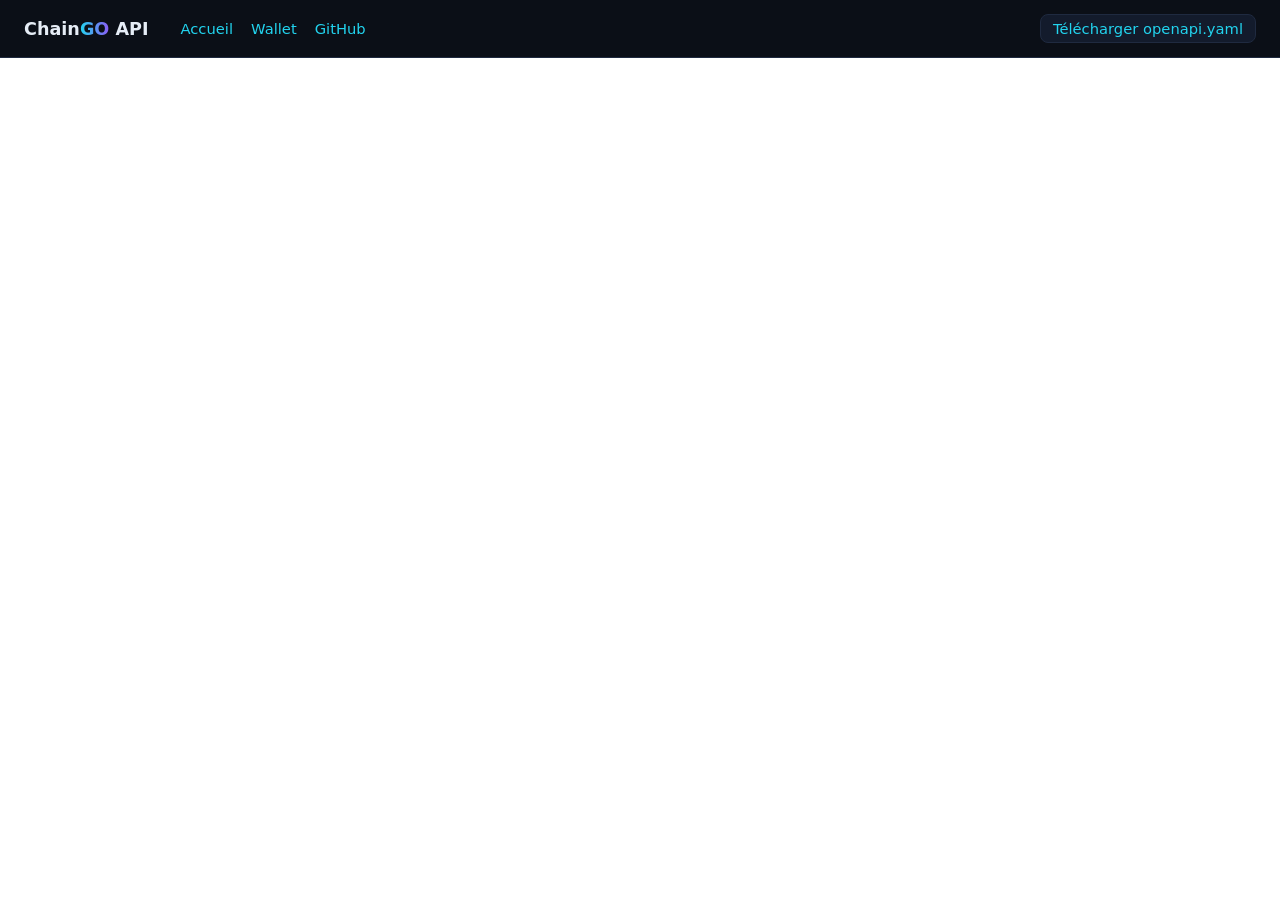
==== web/api/index.html @ 9777adc6 "Doc API publique : spec OpenAPI 3.1 + page Redoc sur /api/ Avant : le lien 'API' du site pointait su" ====
<!DOCTYPE html>
<html lang="fr">
<head>
  <meta charset="UTF-8">
  <meta name="viewport" content="width=device-width, initial-scale=1">
  <title>ChainGO API — référence</title>
  <link rel="icon" href="data:,">
  <style>
    body { margin: 0; font-family: "Segoe UI", system-ui, sans-serif; }
    .topbar {
      background: #0b0f17; color: #e6edf6;
      padding: 14px 24px; border-bottom: 1px solid #1f2a40;
      display: flex; gap: 18px; align-items: center;
    }
    .topbar a { color: #22d3ee; text-decoration: none; font-size: .92rem; }
    .topbar a:hover { color: #fff; }
    .topbar .logo { font-weight: 800; font-size: 1.1rem; margin-right: 14px; }
    .topbar .logo span {
      background: linear-gradient(90deg, #22d3ee, #8b5cf6);
      -webkit-background-clip: text; background-clip: text; color: transparent;
    }
    .spacer { flex: 1; }
    .download {
      font-size: .82rem; padding: 5px 12px; border-radius: 8px;
      border: 1px solid #1f2a40; background: #131b2c; color: #22d3ee;
    }
  </style>
</head>
<body>

<div class="topbar">
  <span class="logo">Chain<span>GO</span> API</span>
  <a href="/">Accueil</a>
  <a href="/wallet/">Wallet</a>
  <a href="https://github.com/ghisdot/chaingo" target="_blank" rel="noopener">GitHub</a>
  <div class="spacer"></div>
  <a class="download" href="openapi.yaml" download>Télécharger openapi.yaml</a>
</div>

<redoc spec-url="openapi.yaml"
       theme='{"colors":{"primary":{"main":"#22d3ee"}},"typography":{"fontFamily":"Segoe UI, system-ui, sans-serif"}}'>
</redoc>

<script src="https://cdn.redocly.com/redoc/v2.1.5/bundles/redoc.standalone.js"></script>
</body>
</html>
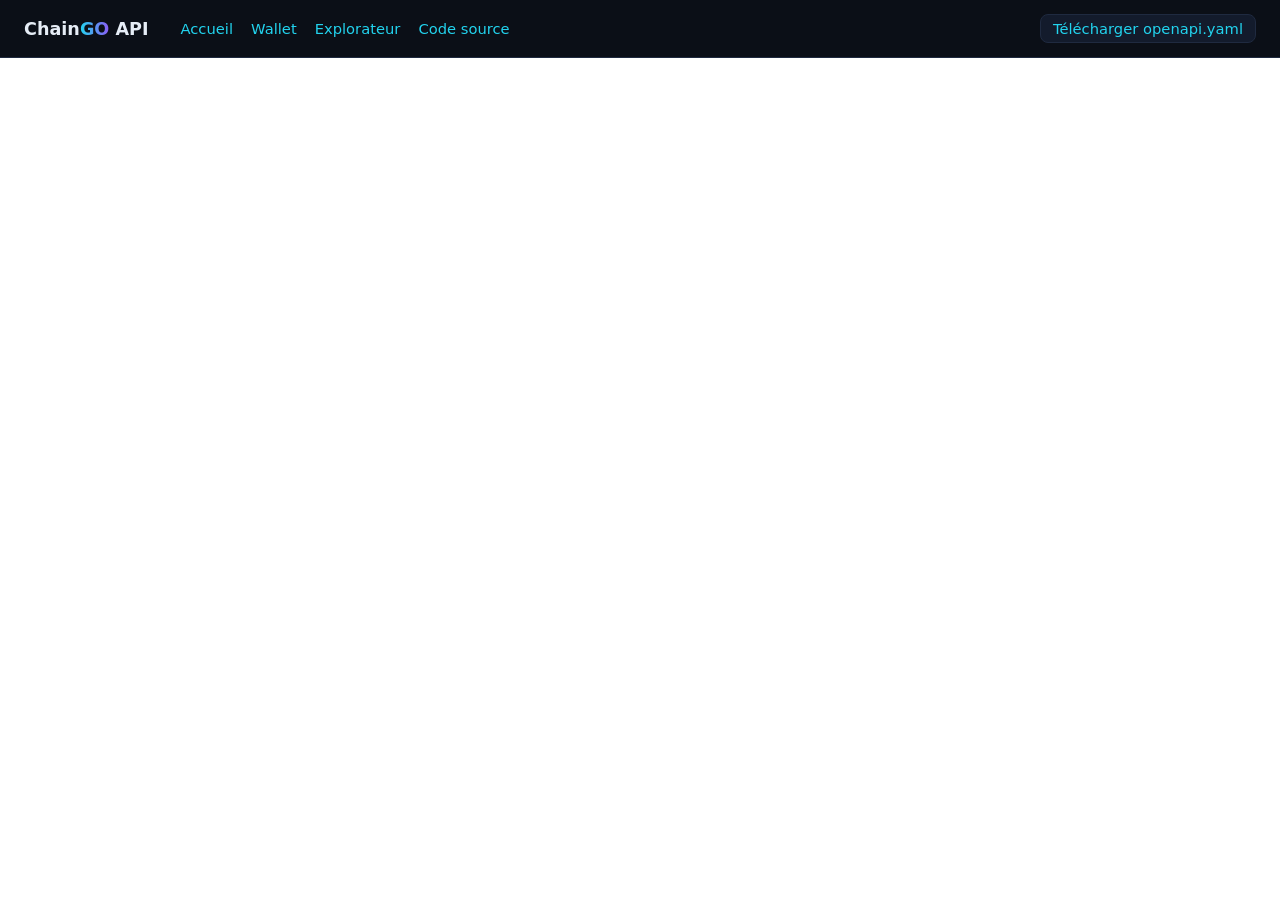
==== commit 0c2003bb: "Front explorateur + ton du site durci + tx.hash exposé en JSON Explorateur (web/explorer/) — SPA sin" ====
--- a/web/api/index.html
+++ b/web/api/index.html
@@ -32,7 +32,8 @@
   <span class="logo">Chain<span>GO</span> API</span>
   <a href="/">Accueil</a>
   <a href="/wallet/">Wallet</a>
-  <a href="https://github.com/ghisdot/chaingo" target="_blank" rel="noopener">GitHub</a>
+  <a href="/explorer/">Explorateur</a>
+  <a href="https://github.com/ghisdot/chaingo" target="_blank" rel="noopener">Code source</a>
   <div class="spacer"></div>
   <a class="download" href="openapi.yaml" download>Télécharger openapi.yaml</a>
 </div>
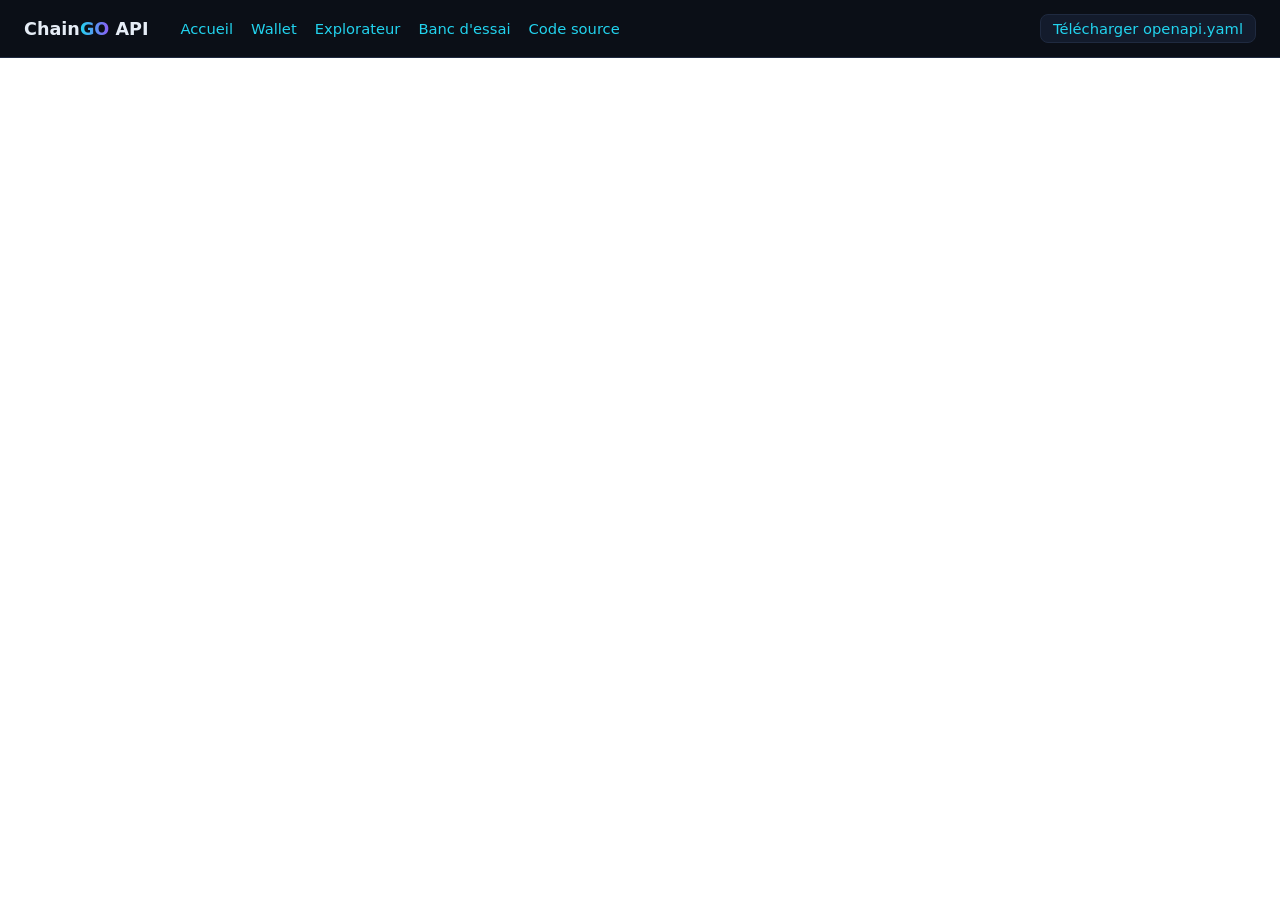
==== commit b9d396ea: "UI loadtest avec courbes live + test distribution mainnet vérifié on-chain UI loadtest (web/loadtest" ====
--- a/web/api/index.html
+++ b/web/api/index.html
@@ -33,6 +33,7 @@
   <a href="/">Accueil</a>
   <a href="/wallet/">Wallet</a>
   <a href="/explorer/">Explorateur</a>
+  <a href="/loadtest/">Banc d'essai</a>
   <a href="https://github.com/ghisdot/chaingo" target="_blank" rel="noopener">Code source</a>
   <div class="spacer"></div>
   <a class="download" href="openapi.yaml" download>Télécharger openapi.yaml</a>
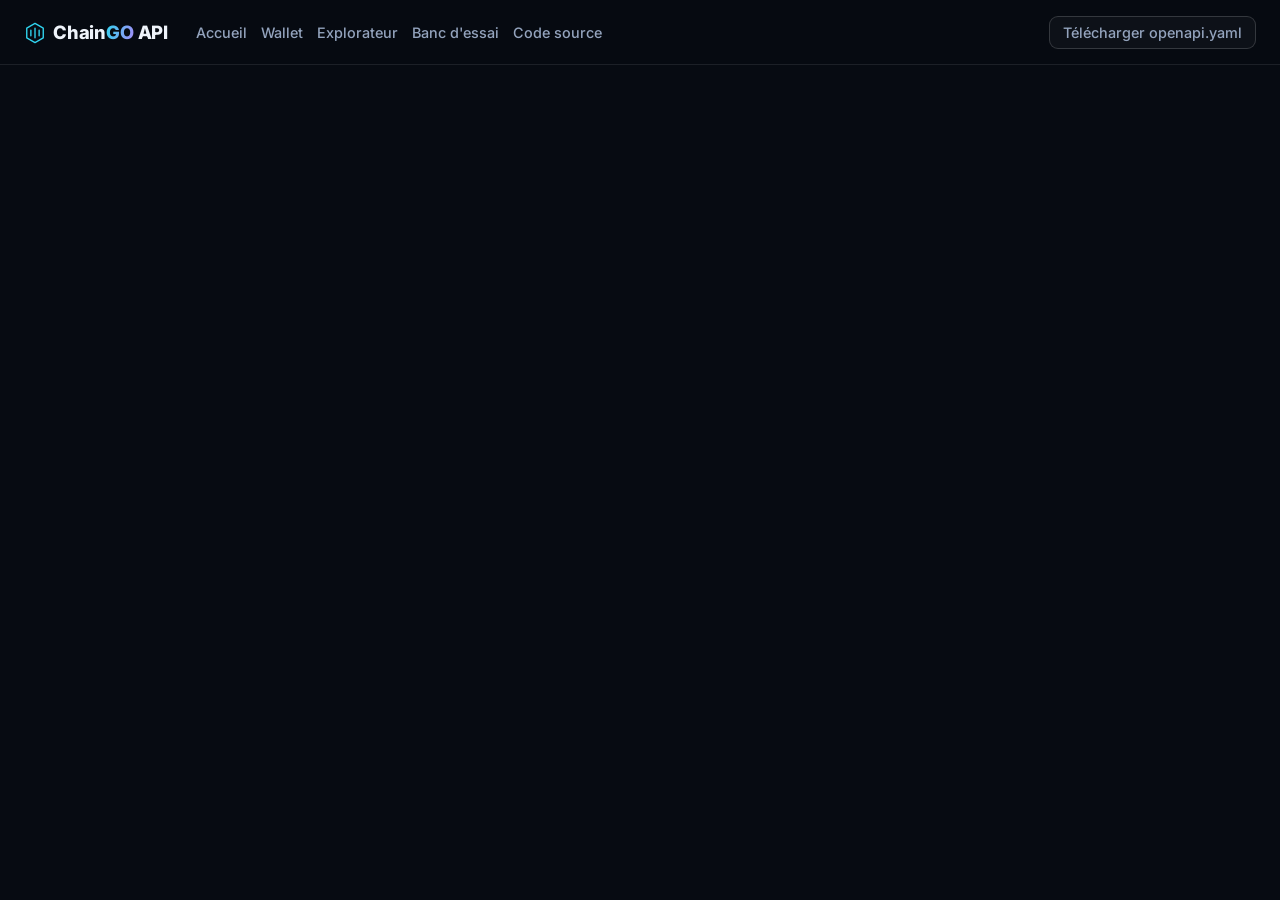
==== commit b0543570: "feat(site) : harmonise wallet/explorer/studio/validator/loadtest/api sur le nouveau design Système d" ====
--- a/web/api/index.html
+++ b/web/api/index.html
@@ -5,31 +5,36 @@
   <meta name="viewport" content="width=device-width, initial-scale=1">
   <title>ChainGO API — référence</title>
   <link rel="icon" href="data:,">
+  <link rel="preconnect" href="https://fonts.googleapis.com">
+  <link rel="preconnect" href="https://fonts.gstatic.com" crossorigin>
+  <link href="https://fonts.googleapis.com/css2?family=Inter:wght@400;500;600;700;800&display=swap" rel="stylesheet">
   <style>
-    body { margin: 0; font-family: "Segoe UI", system-ui, sans-serif; }
+    body { margin: 0; font-family: "Inter", system-ui, sans-serif; background: #070b12; }
     .topbar {
-      background: #0b0f17; color: #e6edf6;
-      padding: 14px 24px; border-bottom: 1px solid #1f2a40;
-      display: flex; gap: 18px; align-items: center;
+      background: rgba(7,11,18,.92); color: #eef3fa;
+      padding: 0 24px; height: 64px; border-bottom: 1px solid rgba(255,255,255,.09);
+      display: flex; gap: 14px; align-items: center; backdrop-filter: blur(16px);
     }
-    .topbar a { color: #22d3ee; text-decoration: none; font-size: .92rem; }
-    .topbar a:hover { color: #fff; }
-    .topbar .logo { font-weight: 800; font-size: 1.1rem; margin-right: 14px; }
-    .topbar .logo span {
-      background: linear-gradient(90deg, #22d3ee, #8b5cf6);
+    .topbar a { color: #93a3bd; text-decoration: none; font-size: .9rem; font-weight: 500; }
+    .topbar a:hover { color: #eef3fa; }
+    .topbar .logo { font-weight: 800; font-size: 1.15rem; margin-right: 14px; letter-spacing: -.01em; }
+    .topbar .logo .mark { width: 22px; height: 22px; vertical-align: -5px; margin-right: 7px; }
+    .topbar .logo > span {
+      background: linear-gradient(105deg, #2dd4ee, #a78bfa);
       -webkit-background-clip: text; background-clip: text; color: transparent;
     }
     .spacer { flex: 1; }
     .download {
-      font-size: .82rem; padding: 5px 12px; border-radius: 8px;
-      border: 1px solid #1f2a40; background: #131b2c; color: #22d3ee;
+      font-size: .82rem; font-weight: 600; padding: 7px 13px; border-radius: 9px;
+      border: 1px solid rgba(255,255,255,.16); background: rgba(255,255,255,.03); color: #2dd4ee;
     }
+    .download:hover { color: #eef3fa; }
   </style>
 </head>
 <body>
 
 <div class="topbar">
-  <span class="logo">Chain<span>GO</span> API</span>
+  <span class="logo"><svg class="mark" viewBox="0 0 32 32" fill="none" xmlns="http://www.w3.org/2000/svg"><defs><linearGradient id="lg" x1="0" y1="0" x2="32" y2="32"><stop stop-color="#2dd4ee"/><stop offset="1" stop-color="#a78bfa"/></linearGradient></defs><path d="M16 2 28 9v14L16 30 4 23V9L16 2Z" stroke="url(#lg)" stroke-width="2" stroke-linejoin="round"/><path d="M16 9v14M10 12v8M22 12v8" stroke="url(#lg)" stroke-width="2" stroke-linecap="round"/></svg>Chain<span>GO</span> API</span>
   <a href="/">Accueil</a>
   <a href="/wallet/">Wallet</a>
   <a href="/explorer/">Explorateur</a>
@@ -40,7 +45,7 @@
 </div>
 
 <redoc spec-url="openapi.yaml"
-       theme='{"colors":{"primary":{"main":"#22d3ee"}},"typography":{"fontFamily":"Segoe UI, system-ui, sans-serif"}}'>
+       theme='{"colors":{"primary":{"main":"#2dd4ee"}},"typography":{"fontFamily":"Inter, system-ui, sans-serif"}}'>
 </redoc>
 
 <script src="https://cdn.redocly.com/redoc/v2.1.5/bundles/redoc.standalone.js"></script>
